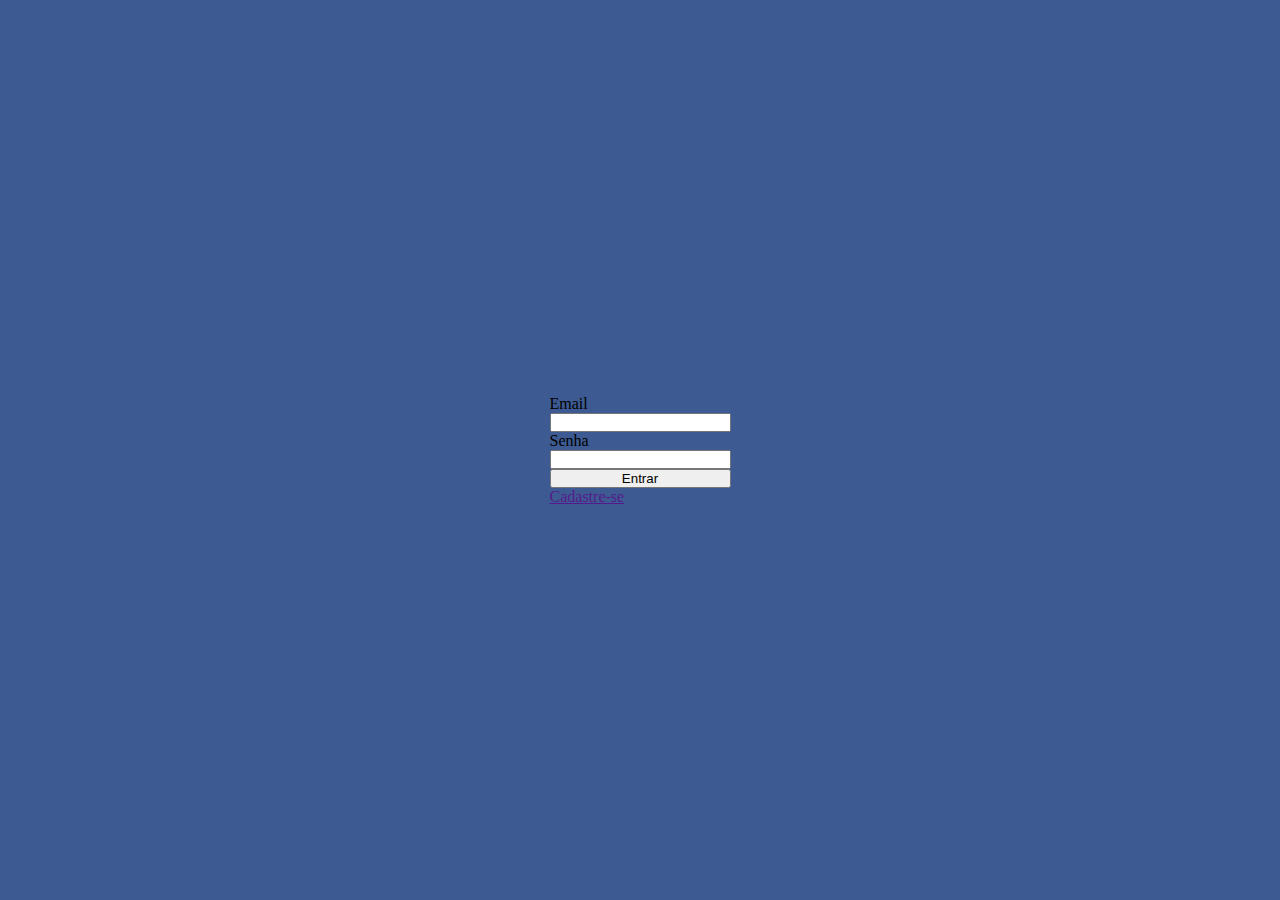
==== index.html @ 8f9c1a6e "trabalho azul" ====
<!DOCTYPE html>
<html lang="tb-br">
<head>
    <meta charset="UTF-8">
    <meta name="viewport" content="width=device-width, initial-scale=1.0">
    <title>Login</title>
    <link rel="stylesheet" href="css/style.css">
</head>
<body>
    <form action="post">
        <label for="email">Email</label>
        <input type="text" name="" id="">
        <label for="senha">Senha</label>
        <input type="password" name="Senha" id="">

        <button>Entrar</button>
        <a href="">Cadastre-se</a>



    </form>

</body>
</html>
---- css/style.css ----
* {
margin: 0;
padding: 0;
box-sizing: border-box;
}

body{
    background-color: rgb(61, 91, 146);
}

body{
    display: flex;
    justify-content: center;
    align-items: center;
    height: 100vh;

}

form{
    display: flex;
    
    flex-direction: column;
   
}
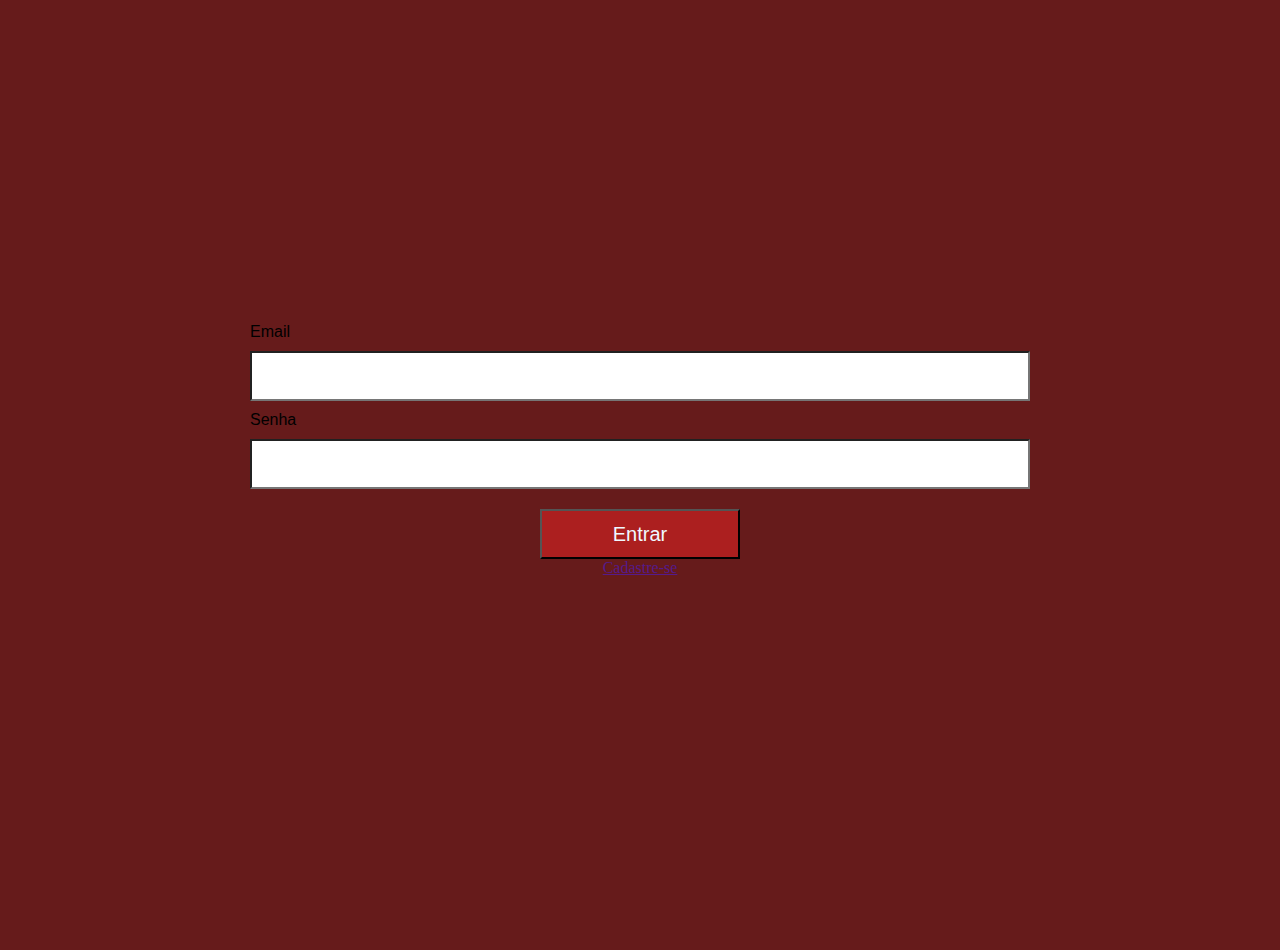
==== commit 2d8ad286: "aplicação tela de login" ====
--- a/index.html
+++ b/index.html
@@ -12,13 +12,13 @@
         <input type="text" name="" id="">
         <label for="senha">Senha</label>
         <input type="password" name="Senha" id="">
-
+    <div class="button">
         <button>Entrar</button>
         <a href="">Cadastre-se</a>
+    </div>
 
 
-
-    </form>
+</form>
 
 </body>
 </html>--- a/css/style.css
+++ b/css/style.css
@@ -5,10 +5,11 @@
 }
 
 body{
-    background-color: rgb(61, 91, 146);
+    background-color: rgb(179, 179, 179);
 }
 
 body{
+    
     display: flex;
     justify-content: center;
     align-items: center;
@@ -18,7 +19,37 @@
 
 form{
     display: flex;
-    
     flex-direction: column;
+    justify-content: center;
+    gap: 10px;
+    width: 2000px;
+    height: 1000px;
+    background-color:#661b1b;
+    padding: 250px;
    
+}
+label{
+    font-family: 'Segoe UI', Tahoma, Geneva, Verdana, sans-serif;
+    font: size 24px;
+}
+input{
+    width: 100%;
+    height: 50px;
+    background-color: #ffffff;
+    font-size: 25px;
+    padding: px;
+    border-radius: 0px;
+}
+button{
+    background-color: rgb(172, 31, 31);
+    width: 200px;
+    height: 50px;
+    font-size: 20px;
+    color: aliceblue;
+}
+.button{
+    display: flex;
+    flex-direction: column;
+    align-items: center;
+    margin-top: 10px;
 }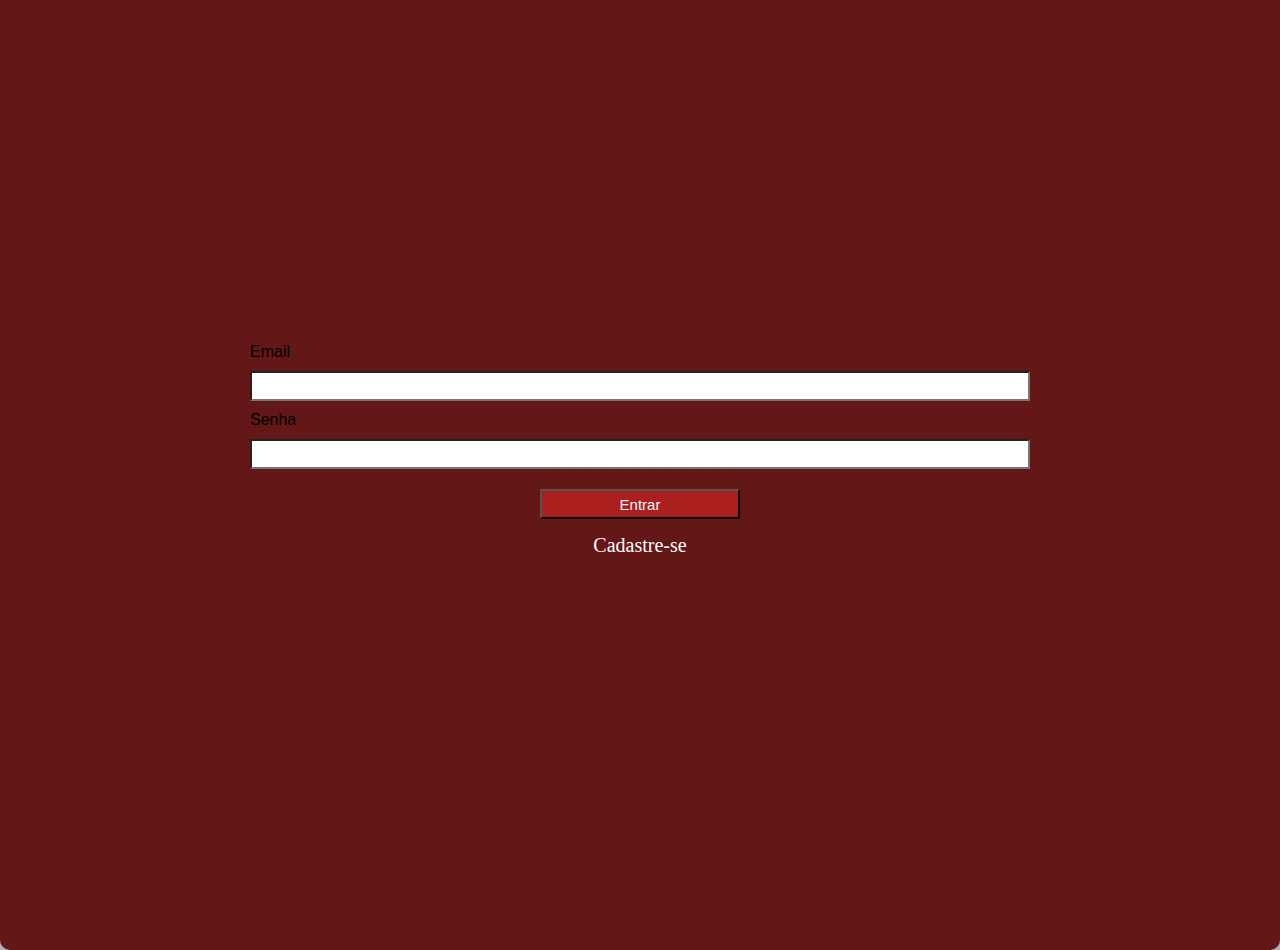
==== commit 4ad77f55: "mensagem do que foi feito" ====
--- a/index.html
+++ b/index.html
@@ -17,7 +17,6 @@
         <a href="">Cadastre-se</a>
     </div>
 
-
 </form>
 
 </body>
--- a/css/style.css
+++ b/css/style.css
@@ -24,32 +24,41 @@
     gap: 10px;
     width: 2000px;
     height: 1000px;
-    background-color:#661b1b;
+    background-color:#641717;
     padding: 250px;
+    border-radius: 10px;
    
 }
 label{
     font-family: 'Segoe UI', Tahoma, Geneva, Verdana, sans-serif;
-    font: size 24px;
+    font: size 20px;
 }
 input{
     width: 100%;
-    height: 50px;
+    height: 30px;
     background-color: #ffffff;
-    font-size: 25px;
-    padding: px;
+    font-size: 15px;
+    padding: 10px;
     border-radius: 0px;
 }
 button{
     background-color: rgb(172, 31, 31);
     width: 200px;
-    height: 50px;
-    font-size: 20px;
+    height: 30px;
+    font-size: 15px;
     color: aliceblue;
+
 }
 .button{
     display: flex;
     flex-direction: column;
     align-items: center;
+    gap: 15px;
     margin-top: 10px;
+}
+
+a{
+    text-decoration: none;
+    font-size: 20px;
+    color: #ffffff;
 }